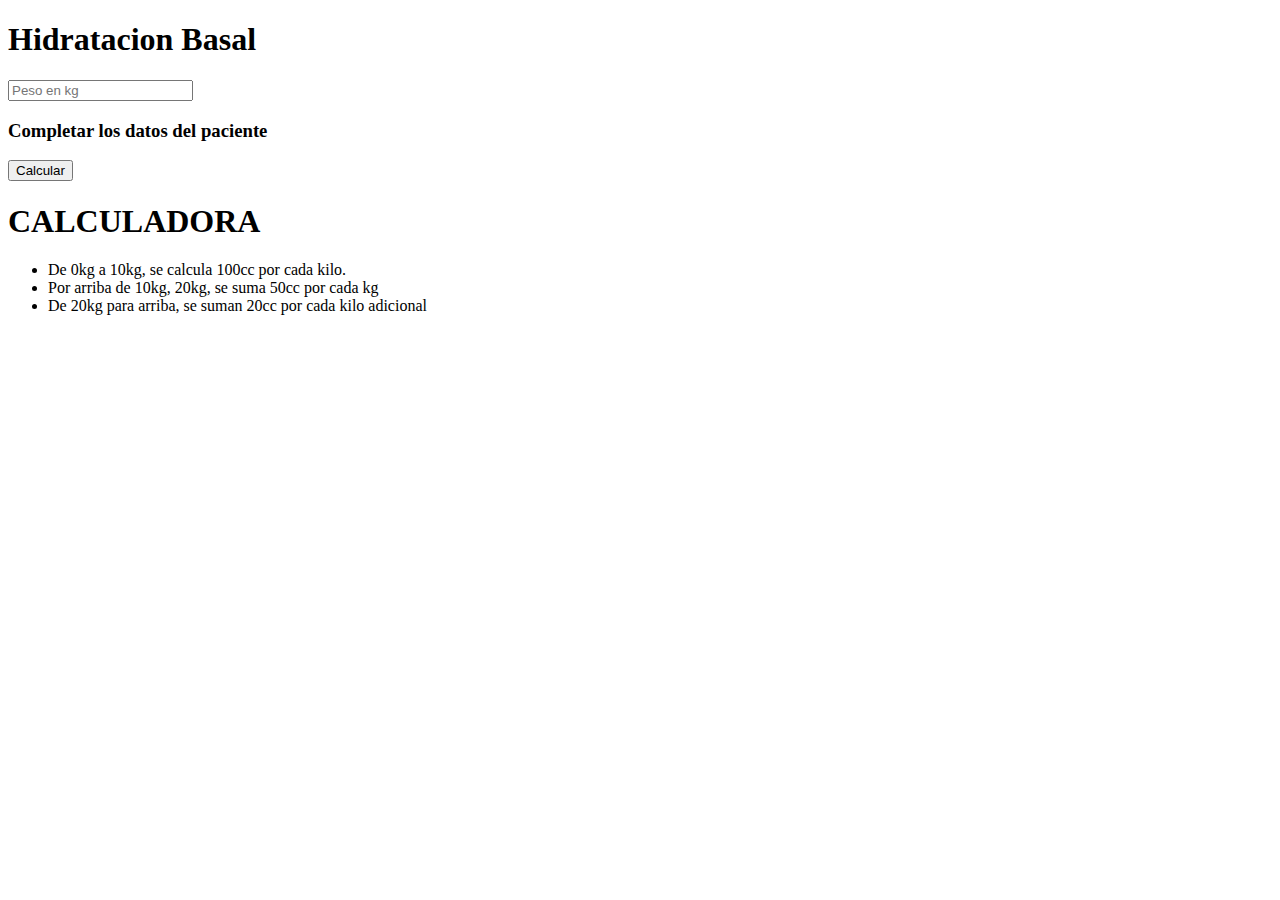
==== index.html @ a04f89ef "Mi primer web" ====
<!DOCTYPE html>
<html>
	<head>
    <title>Calculadora de hidratacion</title>
    </head>
	    <body>
            <div>
            <div>
            <h1>Hidratacion Basal</h1>
            <input type="number" placeholder="Peso en kg" />
            <h3>Completar los datos del paciente</h3>
            <button>Calcular</button>
            </div>
            <div>
                <h1>CALCULADORA</h1>
                <ul>
                <li>De 0kg a 10kg, se calcula 100cc por cada kilo.</li>
                <li>Por arriba de 10kg, 20kg, se suma 50cc por cada kg</li>
                <li>De 20kg para arriba, se suman 20cc por cada kilo adicional</li>
                </ul>
                </div>
             </div>
            </body>
            </html>
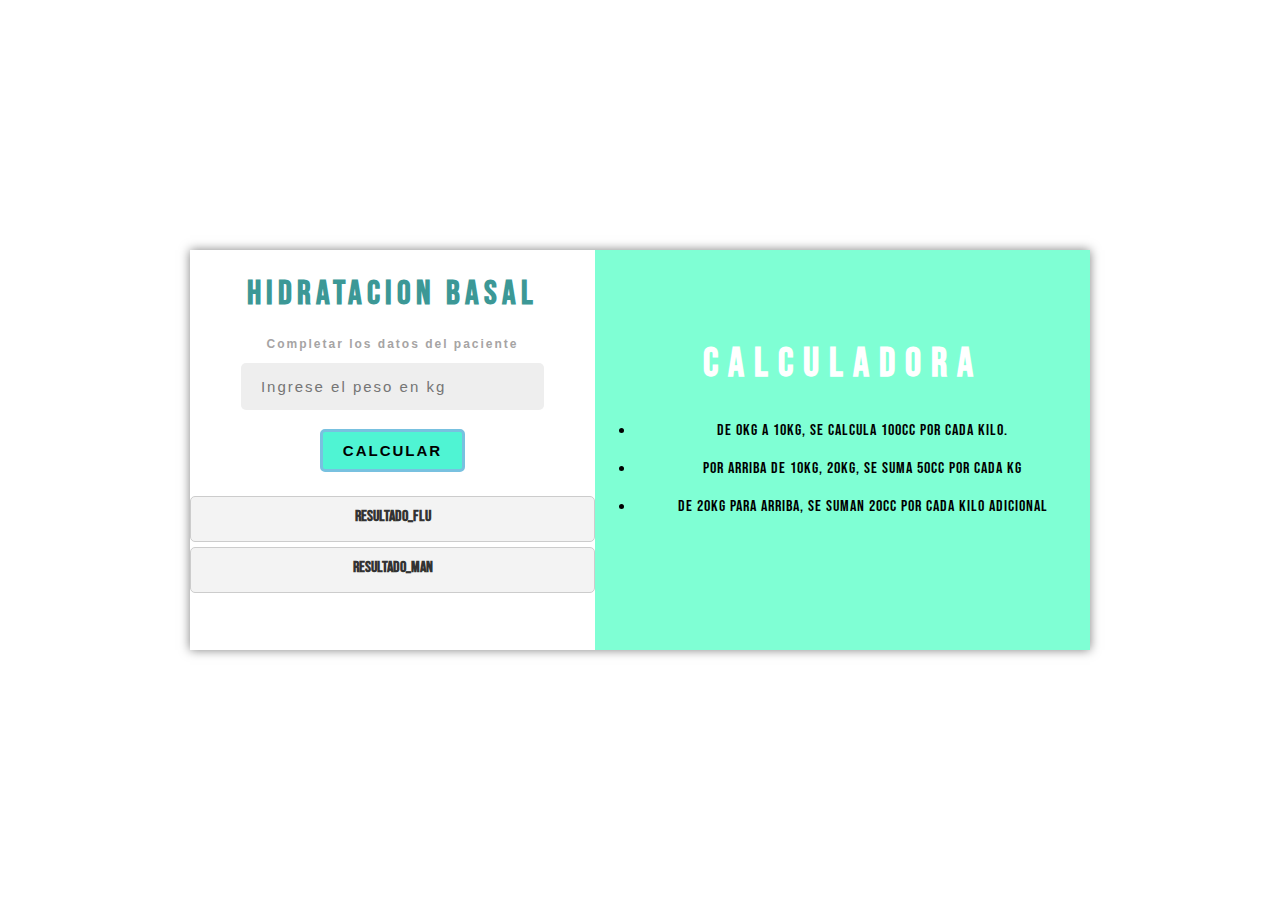
==== commit 763d1950: "CALCULADORA BASAL - MAURICIO MALINOWSKI" ====
--- a/index.html
+++ b/index.html
@@ -1,25 +1,41 @@
 <!DOCTYPE html>
 <html>
-	<head>
+
+<head>
     <title>Calculadora de hidratacion</title>
-    </head>
-	    <body>
-            <div>
-            <div>
-            <h1>Hidratacion Basal</h1>
-            <input type="number" placeholder="Peso en kg" />
+    <link rel="stylesheet" href="./style.css" />
+    <script src="./script.js" defer></script>
+</head>
+
+<body>
+    <div id="contenedor">
+        <div id='contenido'>
+            <h1> Hidratacion Basal</h1>
             <h3>Completar los datos del paciente</h3>
-            <button>Calcular</button>
-            </div>
-            <div>
-                <h1>CALCULADORA</h1>
-                <ul>
+            <input id="paso" type="number" placeholder="Ingrese el peso en kg" />
+            <br>
+            <div id="error">Por favor complete correctamente los datos del paciente</div>
+            <br>
+            <button class="item" id="calcular">Calcular</button>
+            <br>
+            <br>
+            <div id="resultado_flu"></div>
+            <div id="resultado_man"></div>
+        </div>
+    
+        <div id="detalle">
+            <br><br><br>
+            <h2>CALCULADORA</h2>
+            <ul>
                 <li>De 0kg a 10kg, se calcula 100cc por cada kilo.</li>
+                <br>
                 <li>Por arriba de 10kg, 20kg, se suma 50cc por cada kg</li>
+                <br>
                 <li>De 20kg para arriba, se suman 20cc por cada kilo adicional</li>
-                </ul>
-                </div>
-             </div>
-            </body>
-            </html>
-            +            </ul>
+        </div>
+    </div>
+    
+</body>
+
+</html>--- a/style.css
+++ b/style.css
@@ -0,0 +1,111 @@
+@import url('https://fonts.googleapis.com/css2?family=Bebas+Neue&display=swap');
+
+#contenedor{
+    text-align: center;
+    font-family: "Bebas Neue", sans-serif;
+    background: rgb(255, 255, 255);
+    top: 50%;
+    overflow: hidden;
+    position: absolute;
+    inset: 0;
+    margin: auto;
+    width: 900px;
+    height: 400px;
+    box-shadow: 0px 0px 10px rgba(0, 0, 0, 0.5);
+}
+
+h1{
+    color: rgb(60, 152, 150); 
+    font-size:34px;
+    letter-spacing: 5px;
+}
+
+#contenido{
+
+    width: 45%;
+    height: 100%;
+    float: left;
+    
+}
+
+#detalle{
+    text-align: center; 
+    background: aquamarine;
+    width: 55%;
+    height: 100%;
+    float: left;
+    letter-spacing: 1px;
+}
+
+h3{
+    font-family: "Smooch Sans", sans-serif;
+    font-size: 12px;
+    color: rgb(166, 164, 164);
+    letter-spacing: 2px;    
+}
+
+input{
+    font-size: 15px;
+    letter-spacing: 2px;
+    width: 65%;
+    padding: 15px 20px;
+    border: none;
+    background-color: #eee;
+    border-radius: 5px;
+    
+}
+
+h2{
+    letter-spacing: 10px;
+    color: rgb(255, 255, 255);
+    font-size: 40px;
+    text-align: center;
+
+}
+
+p{
+    font-size: 25px;
+    color: rgb(81, 199, 238); 
+    
+}
+
+button{
+    font-size: 15px;
+    letter-spacing: 2px;
+    font-weight: bold;
+    background-color: rgb(79, 244, 211);
+    border-radius: 5px;
+    padding: 10px 20px;
+    text-transform: uppercase;
+    border: solid rgb(120, 193, 224);
+    text-transform: uppercase;
+    transition: transform 20ms ease-in;
+} 
+
+button:active {
+	transform: scale(0.85);
+}
+#error{
+    letter-spacing: 1px;
+    display: none;
+    font-size: 15px;
+    color: red; 
+
+}
+#resultado_flu,
+#resultado_man {
+    margin-top: 5px;
+    padding: 10px;
+    background-color: #f3f3f3;
+    border-radius: 5px;
+    border: 1px solid #ccc;
+}
+
+#resultado_flu::before,
+#resultado_man::before {
+    content: attr(id);
+    display: block;
+    font-weight: bold;
+    margin-bottom: 5px;
+    color: #333;
+}
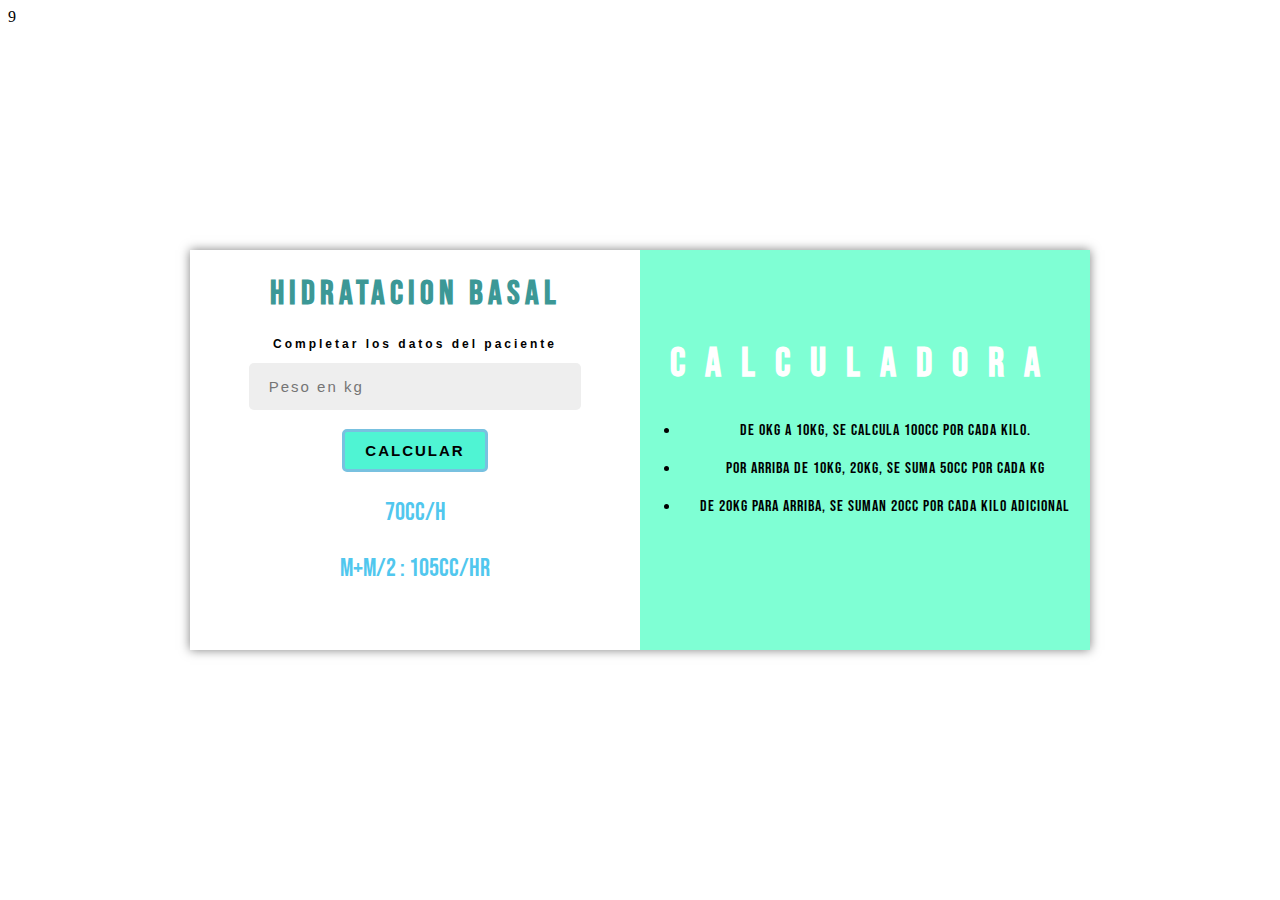
==== commit 8e266da8: "corregido index" ====
--- a/index.html
+++ b/index.html
@@ -4,26 +4,23 @@
 <head>
     <title>Calculadora de hidratacion</title>
     <link rel="stylesheet" href="./style.css" />
-    <script src="./script.js" defer></script>
 </head>
 
 <body>
     <div id="contenedor">
         <div id='contenido'>
             <h1> Hidratacion Basal</h1>
-            <h3>Completar los datos del paciente</h3>
-            <input id="paso" type="number" placeholder="Ingrese el peso en kg" />
+        <h3>Completar los datos del paciente</h3>
+            <input type="number" placeholder="Peso en kg" />
+            <br><br>
+            <button>Calcular</button>
             <br>
-            <div id="error">Por favor complete correctamente los datos del paciente</div>
-            <br>
-            <button class="item" id="calcular">Calcular</button>
-            <br>
-            <br>
-            <div id="resultado_flu"></div>
-            <div id="resultado_man"></div>
+            <p>70cc/h</p>
+            <p>m+m/2 : 105cc/hr</p>
         </div>
-    
-        <div id="detalle">
+
+
+    <div id="detalle">
             <br><br><br>
             <h2>CALCULADORA</h2>
             <ul>
@@ -33,9 +30,9 @@
                 <br>
                 <li>De 20kg para arriba, se suman 20cc por cada kilo adicional</li>
             </ul>
-        </div>
+
     </div>
-    
+</div>
 </body>
 
-</html>+</html>9--- a/style.css
+++ b/style.css
@@ -22,16 +22,16 @@
 
 #contenido{
 
-    width: 45%;
+    width: 50%;
     height: 100%;
     float: left;
-    
+
 }
 
 #detalle{
     text-align: center; 
     background: aquamarine;
-    width: 55%;
+    width: 50%;
     height: 100%;
     float: left;
     letter-spacing: 1px;
@@ -40,8 +40,8 @@
 h3{
     font-family: "Smooch Sans", sans-serif;
     font-size: 12px;
-    color: rgb(166, 164, 164);
-    letter-spacing: 2px;    
+    color: black;
+    letter-spacing: 3px;
 }
 
 input{
@@ -52,11 +52,11 @@
     border: none;
     background-color: #eee;
     border-radius: 5px;
-    
+
 }
 
 h2{
-    letter-spacing: 10px;
+    letter-spacing: 20px;
     color: rgb(255, 255, 255);
     font-size: 40px;
     text-align: center;
@@ -66,7 +66,7 @@
 p{
     font-size: 25px;
     color: rgb(81, 199, 238); 
-    
+
 }
 
 button{
@@ -84,28 +84,4 @@
 
 button:active {
 	transform: scale(0.85);
-}
-#error{
-    letter-spacing: 1px;
-    display: none;
-    font-size: 15px;
-    color: red; 
-
-}
-#resultado_flu,
-#resultado_man {
-    margin-top: 5px;
-    padding: 10px;
-    background-color: #f3f3f3;
-    border-radius: 5px;
-    border: 1px solid #ccc;
-}
-
-#resultado_flu::before,
-#resultado_man::before {
-    content: attr(id);
-    display: block;
-    font-weight: bold;
-    margin-bottom: 5px;
-    color: #333;
-}
+}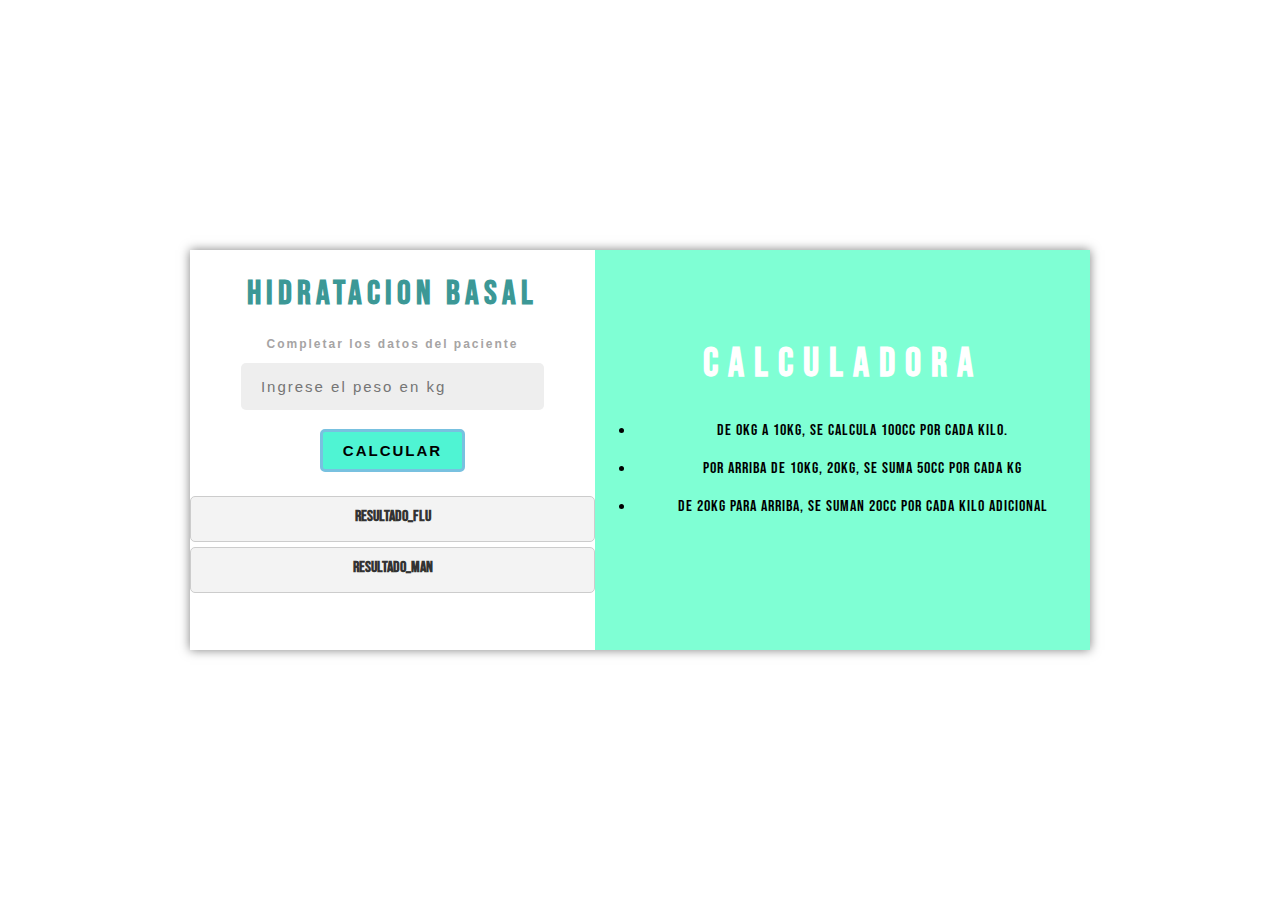
==== commit 8277e79d: "calculadora-basal - Mauricio Malinowski" ====
--- a/index.html
+++ b/index.html
@@ -4,23 +4,26 @@
 <head>
     <title>Calculadora de hidratacion</title>
     <link rel="stylesheet" href="./style.css" />
+    <script src="./script.js" defer></script>
 </head>
 
 <body>
     <div id="contenedor">
         <div id='contenido'>
             <h1> Hidratacion Basal</h1>
-        <h3>Completar los datos del paciente</h3>
-            <input type="number" placeholder="Peso en kg" />
-            <br><br>
-            <button>Calcular</button>
+            <h3>Completar los datos del paciente</h3>
+            <input id="paso" type="number" placeholder="Ingrese el peso en kg" />
             <br>
-            <p>70cc/h</p>
-            <p>m+m/2 : 105cc/hr</p>
+            <div id="error">Por favor complete correctamente los datos del paciente</div>
+            <br>
+            <button class="item" id="calcular">Calcular</button>
+            <br>
+            <br>
+            <div id="resultado_flu"></div>
+            <div id="resultado_man"></div>
         </div>
-
-
-    <div id="detalle">
+    
+        <div id="detalle">
             <br><br><br>
             <h2>CALCULADORA</h2>
             <ul>
@@ -30,9 +33,9 @@
                 <br>
                 <li>De 20kg para arriba, se suman 20cc por cada kilo adicional</li>
             </ul>
-
+        </div>
     </div>
-</div>
+    
 </body>
 
-</html>9+</html>--- a/style.css
+++ b/style.css
@@ -22,16 +22,16 @@
 
 #contenido{
 
-    width: 50%;
+    width: 45%;
     height: 100%;
     float: left;
-
+    
 }
 
 #detalle{
     text-align: center; 
     background: aquamarine;
-    width: 50%;
+    width: 55%;
     height: 100%;
     float: left;
     letter-spacing: 1px;
@@ -40,8 +40,8 @@
 h3{
     font-family: "Smooch Sans", sans-serif;
     font-size: 12px;
-    color: black;
-    letter-spacing: 3px;
+    color: rgb(166, 164, 164);
+    letter-spacing: 2px;    
 }
 
 input{
@@ -52,11 +52,11 @@
     border: none;
     background-color: #eee;
     border-radius: 5px;
-
+    
 }
 
 h2{
-    letter-spacing: 20px;
+    letter-spacing: 10px;
     color: rgb(255, 255, 255);
     font-size: 40px;
     text-align: center;
@@ -66,7 +66,7 @@
 p{
     font-size: 25px;
     color: rgb(81, 199, 238); 
-
+    
 }
 
 button{
@@ -84,4 +84,28 @@
 
 button:active {
 	transform: scale(0.85);
-}+}
+#error{
+    letter-spacing: 1px;
+    display: none;
+    font-size: 15px;
+    color: red; 
+
+}
+#resultado_flu,
+#resultado_man {
+    margin-top: 5px;
+    padding: 10px;
+    background-color: #f3f3f3;
+    border-radius: 5px;
+    border: 1px solid #ccc;
+}
+
+#resultado_flu::before,
+#resultado_man::before {
+    content: attr(id);
+    display: block;
+    font-weight: bold;
+    margin-bottom: 5px;
+    color: #333;
+}
